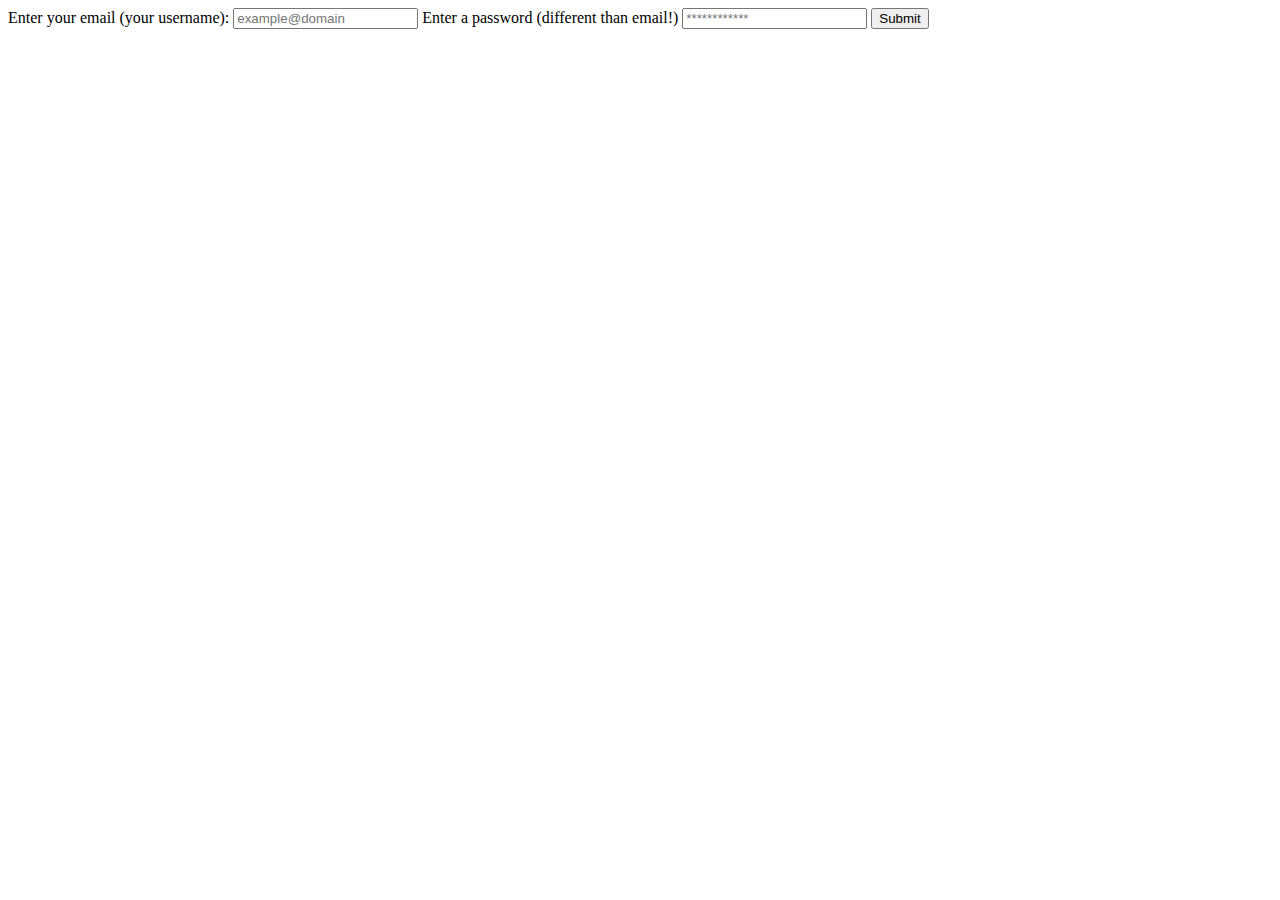
==== src/login.html @ 2671f0c6 "added content & housekeeping tasks" ====
<!DOCTYPE html>

<html>

<head>
    <title>Login</title>
    <link rel="stylesheet" href="css/style.css">
    <meta name="viewport" content="width=device-width, initial-scale=1.0">
</head>

<body>

    <div class="container">

        <div class="form">
            
            <form action="" method="POST" name="logform">

                <label>Enter your email (your username): </label>
                <input type="email" placeholder="example@domain" required>

                <label>Enter a password (different than email!)</label>
                <input type="password" placeholder="************" maxlength="12" required>
            
                <input type="button" value="Submit">
            </form>

        </div>

    </div>

</body>


</html>
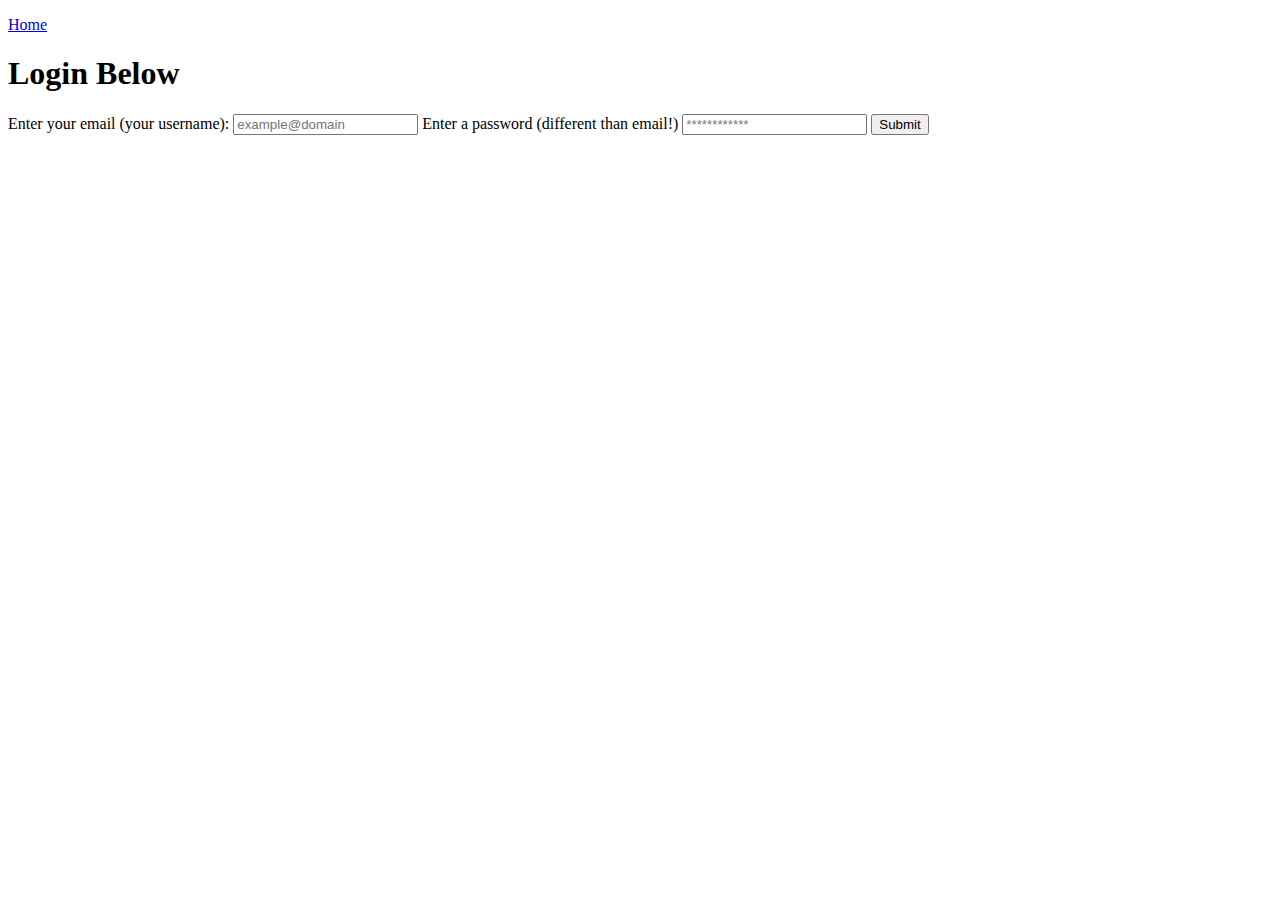
==== commit ccdcff03: "maintenance" ====
--- a/src/login.html
+++ b/src/login.html
@@ -11,6 +11,12 @@
 <body>
 
     <div class="container">
+
+        <p><a href="index.html">Home</a></p>
+        
+        <div class="header">
+            <h1> Login Below</h1>
+        </div>
 
         <div class="form">
             
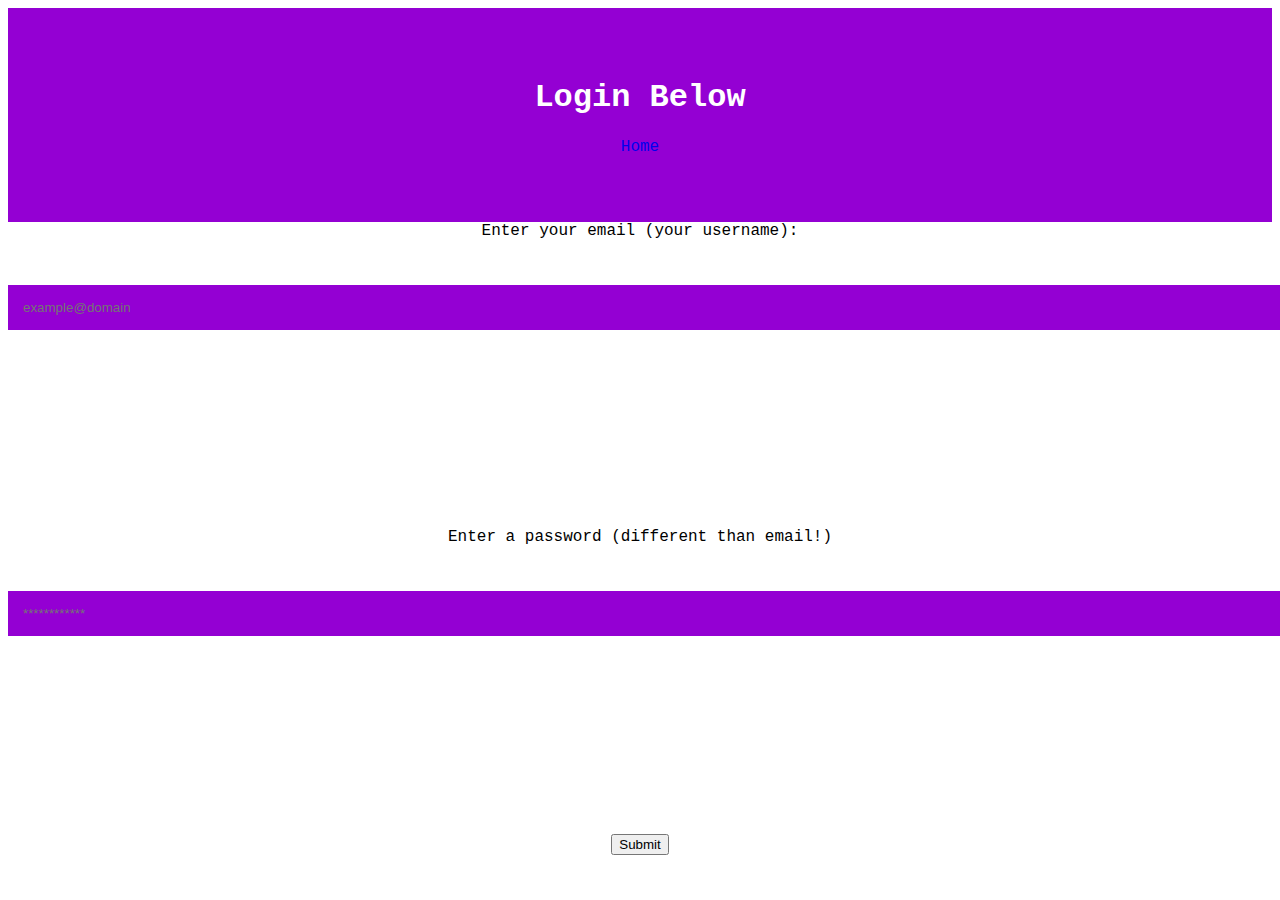
==== commit bb2d76e5: "moved things around for supplementary pages" ====
--- a/src/login.html
+++ b/src/login.html
@@ -12,10 +12,9 @@
 
     <div class="container">
 
-        <p><a href="index.html">Home</a></p>
-        
         <div class="header">
             <h1> Login Below</h1>
+            <p><a href="index.html">Home</a></p>
         </div>
 
         <div class="form">
--- a/src/css/style.css
+++ b/src/css/style.css
@@ -0,0 +1,48 @@
+.container{
+    font-family: monospace;
+    text-align: center;
+    font-size: 16px;
+}
+
+.header{
+    padding: 50px;
+    background-color: darkviolet;
+    color: white;
+    text-align: center;
+}
+
+.nav, a, a:hover{
+    text-decoration: none;
+}
+
+.maincont{
+    flex-direction: column;
+}
+
+.form{
+    box-sizing: border-box;
+}
+
+input[type=email],
+input[type=password],
+input[type=text]{
+    width: 100%;
+    padding: 15px;
+    margin: 5vh 0 22vh 0;
+    display: inline-block;
+    border: none;
+    background: darkviolet;
+}
+
+input[type=email]:focus,
+input[type=password]:focus,
+input[type=text]:focus{
+    background-color: violet;
+    color: white;
+    outline: none;
+}
+
+.foot{
+    position: -webkit-sticky;
+    text-align: center;
+}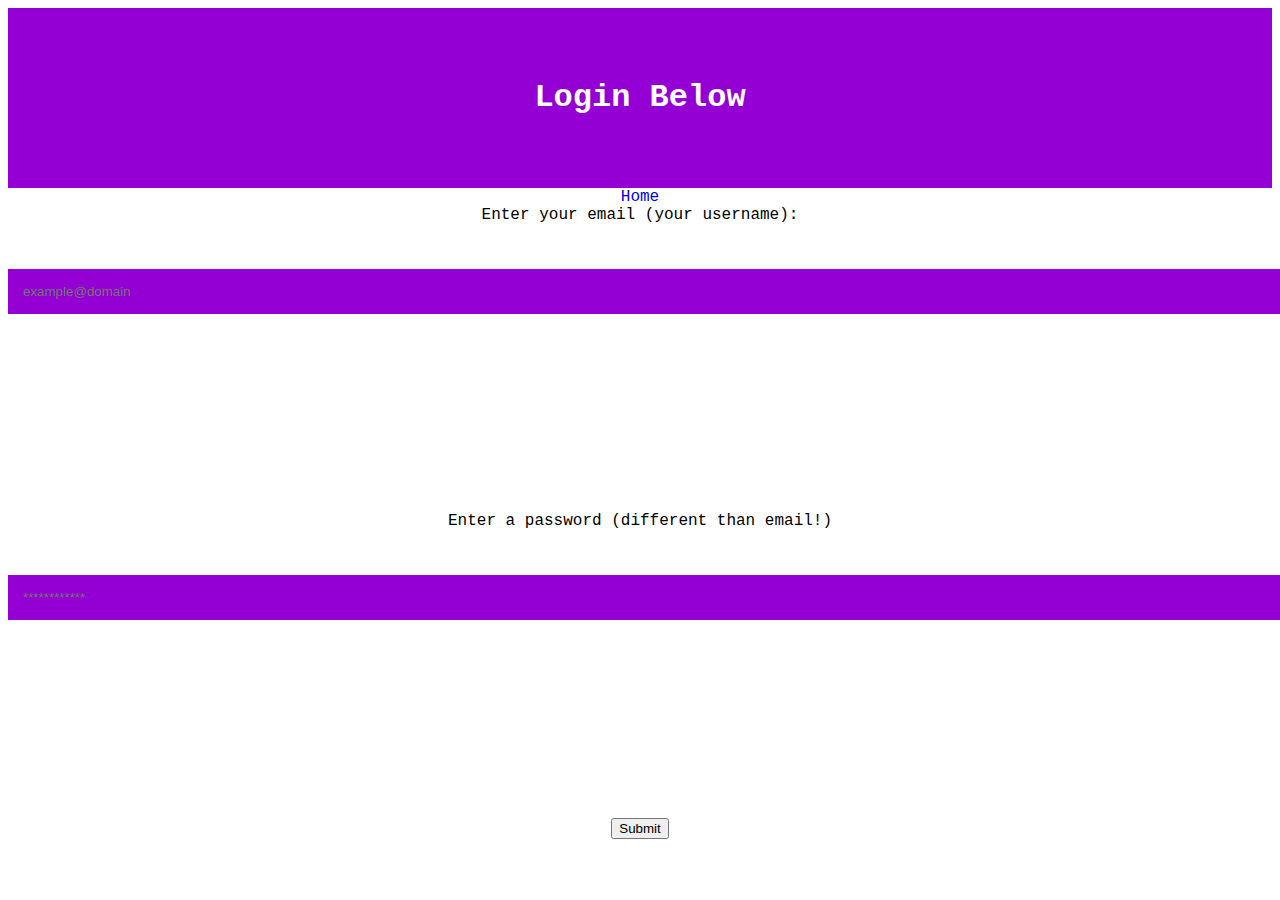
==== commit d5d4f441: "vh -> px" ====
--- a/src/login.html
+++ b/src/login.html
@@ -14,7 +14,10 @@
 
         <div class="header">
             <h1> Login Below</h1>
-            <p><a href="index.html">Home</a></p>
+        </div>
+
+        <div class="nav">
+            <a href="index.html">Home</a>
         </div>
 
         <div class="form">
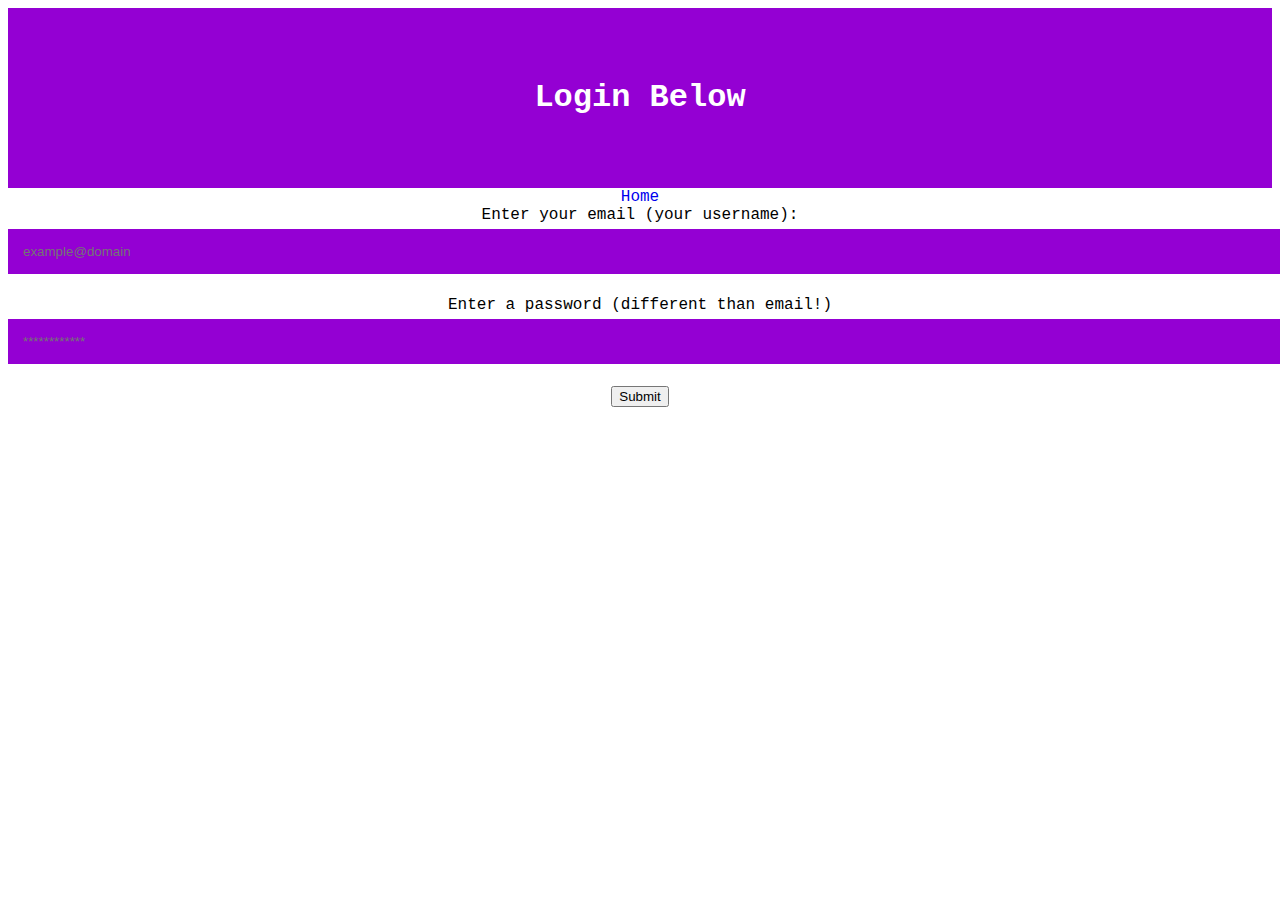
==== commit dab87dc4: "minor fixes" ====
--- a/src/login.html
+++ b/src/login.html
@@ -4,7 +4,7 @@
 
 <head>
     <title>Login</title>
-    <link rel="stylesheet" href="css/style.css">
+    <link rel="stylesheet" href="/css/style.css">
     <meta name="viewport" content="width=device-width, initial-scale=1.0">
 </head>
 
@@ -17,7 +17,7 @@
         </div>
 
         <div class="nav">
-            <a href="index.html">Home</a>
+            <a href="/index.html">Home</a>
         </div>
 
         <div class="form">
--- a/css/style.css
+++ b/css/style.css
@@ -0,0 +1,48 @@
+.container{
+    font-family: monospace;
+    text-align: center;
+    font-size: 16px;
+}
+
+.header{
+    padding: 50px;
+    background-color: darkviolet;
+    color: white;
+    text-align: center;
+}
+
+.nav, a, a:hover{
+    text-decoration: none;
+}
+
+.maincont{
+    flex-direction: column;
+}
+
+.form{
+    box-sizing: border-box;
+}
+
+input[type=email],
+input[type=password],
+input[type=text]{
+    width: 100%;
+    padding: 15px;
+    margin: 5px 0 22px 0;
+    display: inline-block;
+    border: none;
+    background: darkviolet;
+}
+
+input[type=email]:focus,
+input[type=password]:focus,
+input[type=text]:focus{
+    background-color: violet;
+    color: white;
+    outline: none;
+}
+
+.foot{
+    position: -webkit-sticky;
+    text-align: center;
+}